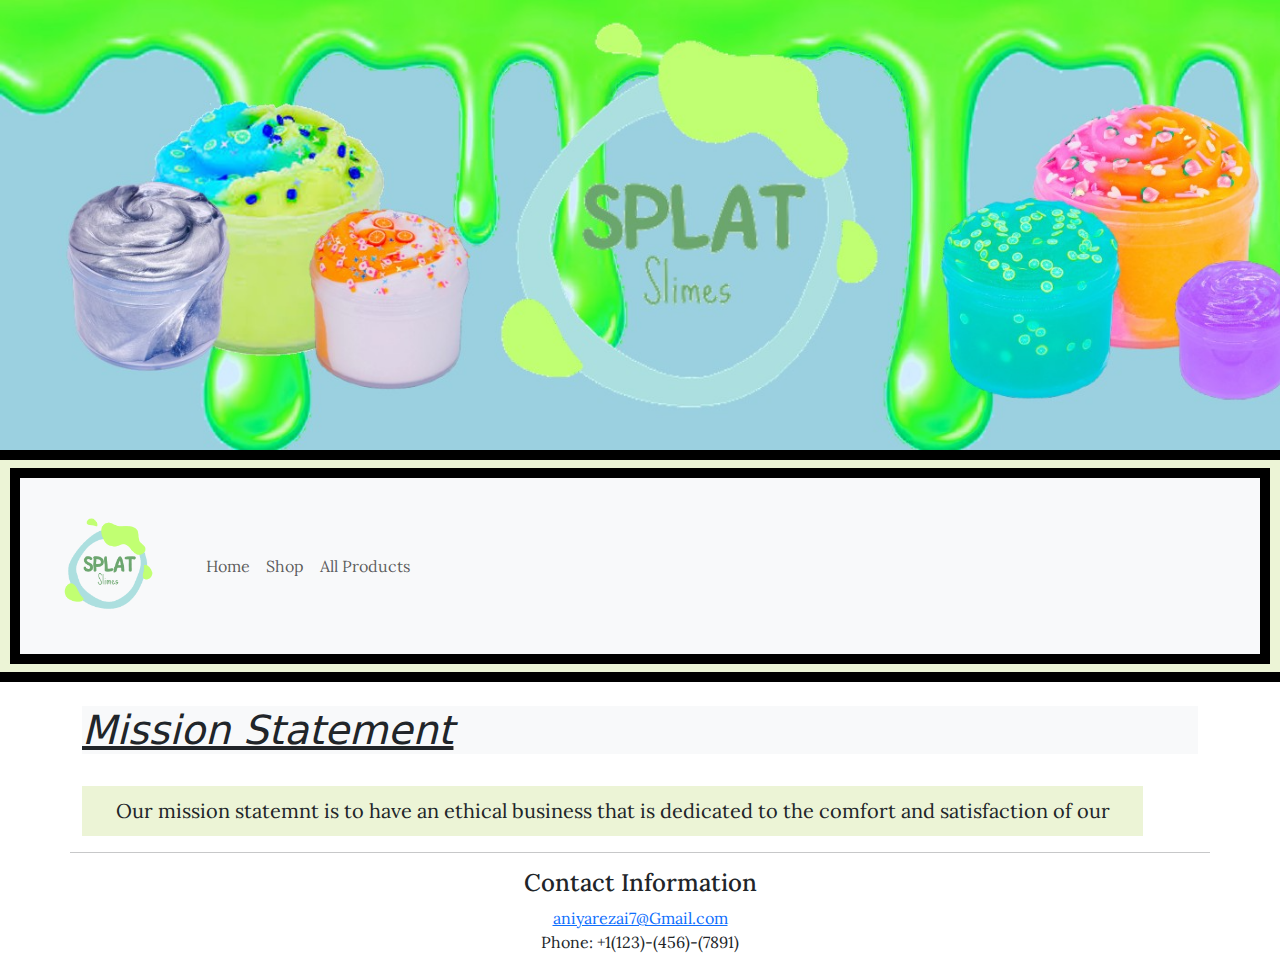
==== index.html @ dc97089f "V.1" ====
<!DOCTYPE html>
<html lang="en">
<head>
    <meta charset="UTF-8">
    <meta name="viewport" content="width=device-width, initial-scale=1.0">
    <link rel="preconnect" href="https://fonts.googleapis.com">
    <link rel="preconnect" href="https://fonts.gstatic.com" crossorigin>
    <link href="https://fonts.googleapis.com/css2?family=DM+Serif+Text&family=Explora&family=Lora&display=swap" rel="stylesheet"> 
    <link rel="stylesheet" href="style.css">
    <link href="https://cdn.jsdelivr.net/npm/bootstrap@5.3.3/dist/css/bootstrap.min.css" rel="stylesheet" integrity="sha384-QWTKZyjpPEjISv5WaRU9OFeRpok6YctnYmDr5pNlyT2bRjXh0JMhjY6hW+ALEwIH" crossorigin="anonymous">
    <title>Splat Slimes</title>
</head>
<body class = "body">
  <img src="Media/banner.jpg" alt="banner" class="banner">
    <script src="https://cdn.jsdelivr.net/npm/bootstrap@5.3.3/dist/js/bootstrap.bundle.min.js" integrity="sha384-YvpcrYf0tY3lHB60NNkmXc5s9fDVZLESaAA55NDzOxhy9GkcIdslK1eN7N6jIeHz" crossorigin="anonymous"></script>
    <!-- START OF NAV -->
    <div class="row navbar"> 
      <div class="col-12">
          <nav class="navbar navbar-expand-lg bg-body-tertiary">
              <div class="container-fluid">
                <a class="navbar-brand" href="index.html">
                  <img class="logo" src="Media/Logo.png" alt="logo" href = "index.html">
                </a>
                <button class="navbar-toggler" type="button" data-bs-toggle="collapse" data-bs-target="#navbarNav" aria-controls="navbarNav" aria-expanded="false" aria-label="Toggle navigation">
                  <span class="navbar-toggler-icon"></span>
                </button>
                <div class="collapse navbar-collapse" id="navbarNav">
                  <ul class="navbar-nav">
                    <li class="nav-item">
                      <a class="nav-link" aria-current="page" href="index.html">Home</a>
                    </li>
                    <li class="nav-item">
                      <a class="nav-link" href="shop.html">Shop</a>
                    </li>
                    <li class="nav-item">
                      <a class="nav-link" href="products.html">All Products</a>
                    </li>
                  </ul>
                </div>
              </div>
            </nav>
          </div>
      </div> 
      <!-- END OF NAV -->
      <br>
      <div class="container"> <!--START OF MISSION STATEMENT-->
        <div class="row">
          <div class="col-12 bg-body-light rounded-3 bio">
            <h1 class="bg-body-tertiary"><i><u>Mission Statement</u></i></h1>
<br>        
            <p class = "about"> Our mission statemnt is to have an ethical business that is dedicated to 
              the comfort and satisfaction of our 
              </p>
          </div> <!-- END OF MISSION STATEMENT-->
          <hr>
          <footer class="footer"> <!--START OF FOOTER-->
            <div class="container">
              <h4>Contact Information</h4>
              <a href="mailto:aniyarezai7@Gmail.com" target="_blank">aniyarezai7@Gmail.com</a>
              <p>Phone: +1(123)-(456)-(7891)</p>
            </div>
          </footer> <!--END OF FOOTER-->
</body>
</html>
---- style.css ----
.logo{
    height: 150px;
    width: 100%; 
    margin: 0px;
 }
 .navbar{
     border: 10px, solid, black;
     font-family:'Lora',serif;
     background-color:#ECF4D6;
 }
   .about{
     font-family:'Lora',serif;
         text-align:center;
         font-size :20px;
         margin-right:55px;
         padding:10px;
         background-color:#ECF4D6;
     }
     .footer{
         text-align:center;
         font-family:'Lora',serif;
     }
       .banner{
         width: 1365px;
         height: 450px;
       }
       .img-thumbnail{
         margin-top: 25px;
       }
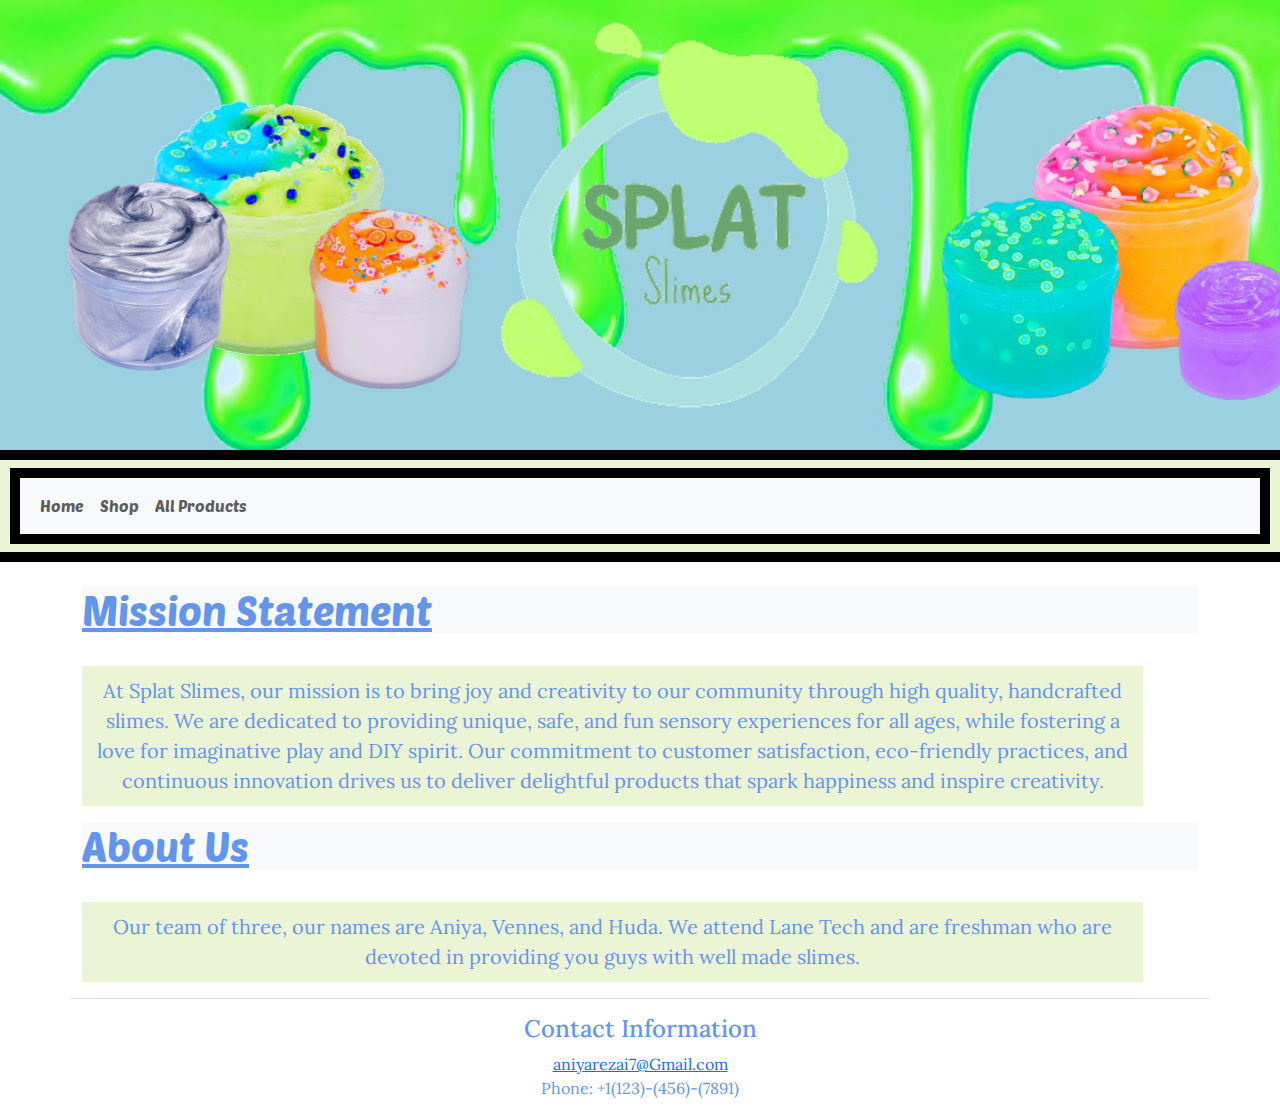
==== commit da90d28e: "V2" ====
--- a/index.html
+++ b/index.html
@@ -5,7 +5,10 @@
     <meta name="viewport" content="width=device-width, initial-scale=1.0">
     <link rel="preconnect" href="https://fonts.googleapis.com">
     <link rel="preconnect" href="https://fonts.gstatic.com" crossorigin>
-    <link href="https://fonts.googleapis.com/css2?family=DM+Serif+Text&family=Explora&family=Lora&display=swap" rel="stylesheet"> 
+    <link href="https://fonts.googleapis.com/css2?family=DM+Serif+Text&family=Explora&family=Lora&display=swap" rel="stylesheet">
+    <link rel="preconnect" href="https://fonts.googleapis.com">
+    <link rel="preconnect" href="https://fonts.gstatic.com" crossorigin>
+    <link href="https://fonts.googleapis.com/css2?family=Poetsen+One&display=swap" rel="stylesheet"> 
     <link rel="stylesheet" href="style.css">
     <link href="https://cdn.jsdelivr.net/npm/bootstrap@5.3.3/dist/css/bootstrap.min.css" rel="stylesheet" integrity="sha384-QWTKZyjpPEjISv5WaRU9OFeRpok6YctnYmDr5pNlyT2bRjXh0JMhjY6hW+ALEwIH" crossorigin="anonymous">
     <title>Splat Slimes</title>
@@ -18,9 +21,6 @@
       <div class="col-12">
           <nav class="navbar navbar-expand-lg bg-body-tertiary">
               <div class="container-fluid">
-                <a class="navbar-brand" href="index.html">
-                  <img class="logo" src="Media/Logo.png" alt="logo" href = "index.html">
-                </a>
                 <button class="navbar-toggler" type="button" data-bs-toggle="collapse" data-bs-target="#navbarNav" aria-controls="navbarNav" aria-expanded="false" aria-label="Toggle navigation">
                   <span class="navbar-toggler-icon"></span>
                 </button>
@@ -43,15 +43,25 @@
       </div> 
       <!-- END OF NAV -->
       <br>
-      <div class="container"> <!--START OF MISSION STATEMENT-->
+      <div class="container text"> <!--START OF MISSION STATEMENT-->
         <div class="row">
           <div class="col-12 bg-body-light rounded-3 bio">
-            <h1 class="bg-body-tertiary"><i><u>Mission Statement</u></i></h1>
+            <h1 class="bg-body-tertiary"><u>Mission Statement</u></h1>
 <br>        
-            <p class = "about"> Our mission statemnt is to have an ethical business that is dedicated to 
-              the comfort and satisfaction of our 
+            <p class = "about"> At Splat Slimes, our mission is to bring joy and creativity to our community through high quality,
+               handcrafted slimes. We are dedicated to providing unique, safe, and fun sensory experiences for all ages, while fostering a 
+               love for imaginative play and DIY spirit. Our commitment to customer satisfaction, eco-friendly practices, and continuous innovation 
+               drives us to deliver delightful products that spark happiness and inspire creativity. 
               </p>
           </div> <!-- END OF MISSION STATEMENT-->
+          <div class="container text"> <!--START OF ABOUT US-->
+            <div class="row">
+              <div class="col-12 bg-body-light rounded-3 bio">
+                <h1 class="bg-body-tertiary"><u>About Us</u></h1>
+    <br>        
+                <p class = "about"> Our team of three, our names are Aniya, Vennes, and Huda. We attend Lane Tech and are freshman who are devoted in providing you guys with well made slimes.
+                  </p>
+              </div> <!-- END OF ABOUT US-->
           <hr>
           <footer class="footer"> <!--START OF FOOTER-->
             <div class="container">
--- a/style.css
+++ b/style.css
@@ -1,29 +1,42 @@
 .logo{
-    height: 150px;
-    width: 100%; 
-    margin: 0px;
- }
- .navbar{
-     border: 10px, solid, black;
-     font-family:'Lora',serif;
-     background-color:#ECF4D6;
- }
-   .about{
-     font-family:'Lora',serif;
-         text-align:center;
-         font-size :20px;
-         margin-right:55px;
-         padding:10px;
-         background-color:#ECF4D6;
+  height: 150px;
+  width: 100%; 
+  margin: 0px;
+}
+.navbar{
+   border: 10px, solid, black;
+   font-family:'Lora',serif;
+   background-color:#ECF4D6;
+   font-family: "Poetsen One", sans-serif;
+   font-weight: 400;
+   font-style: normal;
+}
+ .about{
+   font-family:'Lora',serif;
+       text-align:center;
+       font-size :20px;
+       margin-right:55px;
+       padding:10px;
+       background-color:#ECF4D6;
+   }
+   .footer{
+       text-align:center;
+       font-family:'Lora',serif;
+   }
+     .banner{
+       width: 1365px;
+       height: 450px;
      }
-     .footer{
-         text-align:center;
-         font-family:'Lora',serif;
+     .img-thumbnail{
+       margin-top: 25px;
      }
-       .banner{
-         width: 1365px;
-         height: 450px;
-       }
-       .img-thumbnail{
-         margin-top: 25px;
-       }+     .text {
+       font-family: "Poetsen One", sans-serif;
+       font-weight: 400;
+       font-style: normal;
+       color:cornflowerblue
+     }
+     .nav-link{
+       text-align: center;
+     }
+     